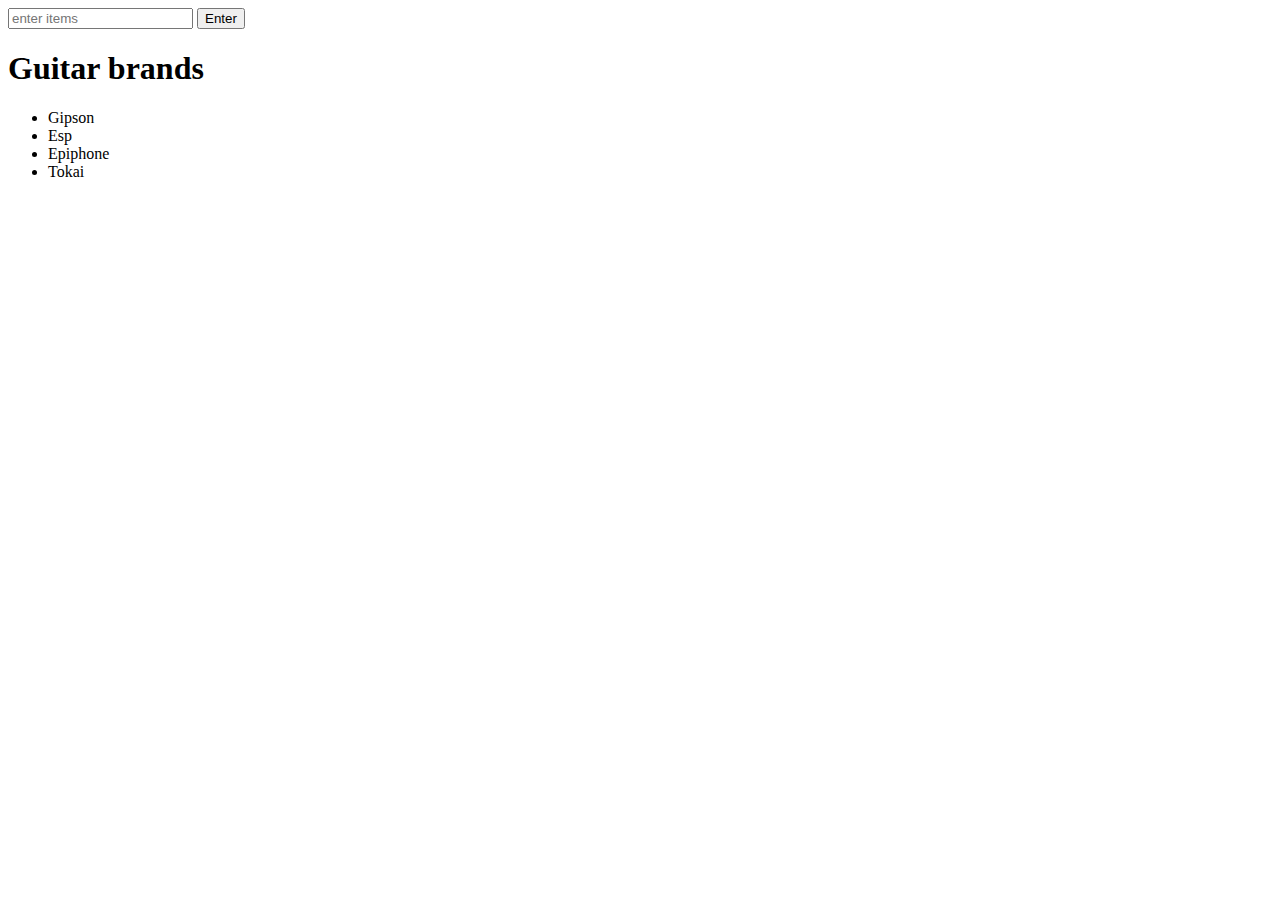
==== index.html @ 2b9a5169 "Add files via upload" ====
<!DOCTYPE html>
<html>
<head>
	<title>Guitar brands, DOM</title>
</head>
<body>


<input id="userInput" type="text" placeholder="enter items">
<button id="enter">Enter</button>


<h1>Guitar brands</h1>



<ul name="Guitars">
<li title="Gipson">Gipson</li>
<li>Esp</li>
<li>Epiphone</li>
<li>Tokai</li>
</ul>

<script type="text/javascript" src="events.js"></script>
</body>
</html>
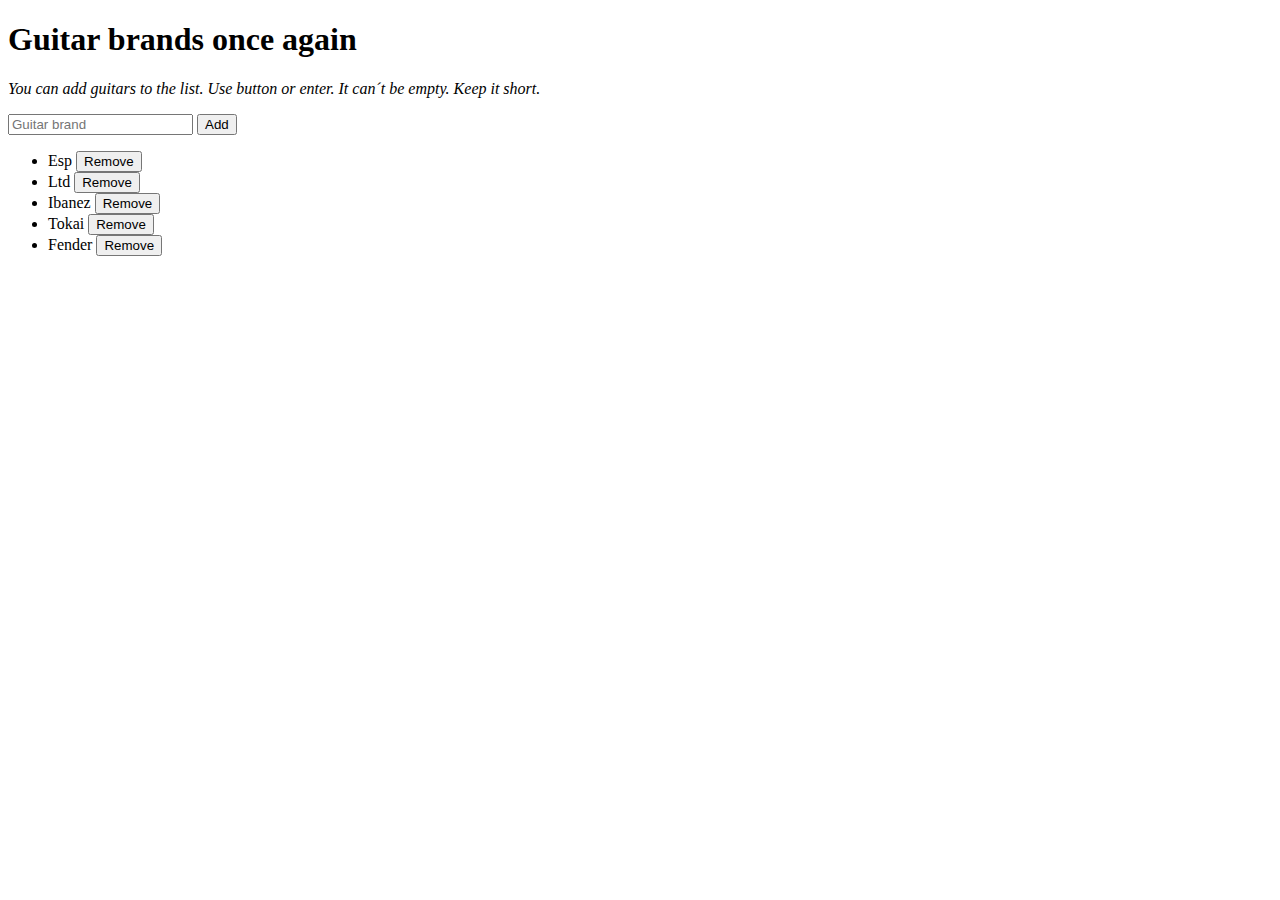
==== commit ad4e0f34: "Update index.html" ====
--- a/index.html
+++ b/index.html
@@ -1,26 +1,24 @@
 <!DOCTYPE html>
 <html>
 <head>
-	<title>Guitar brands, DOM</title>
+	<title>Javascript + DOM</title>
+	<link rel="stylesheet" type="text/CSS" href="guitars_style.css">
 </head>
 <body>
+<h1>Guitar brands once again</h1>
+<p class="i">You can add guitars to the list. Use button or enter. It can´t be empty. Keep it short.</p>
+	<input id="userinput" type="text" placeholder="Guitar brand">
+<button id="enter">Add</button>
+<ul>
+		<li>Esp <button>Remove</button></li>
+		<li>Ltd <button>Remove</button></li>
+		<li>Ibanez <button>Remove</button></li>
+		<li>Tokai <button>Remove</button></li>
+		<li>Fender <button>Remove</button></li>
+</ul>
+
+	<script type="text/javascript" src="guitars_script.js"></script>
 
 
-<input id="userInput" type="text" placeholder="enter items">
-<button id="enter">Enter</button>
-
-
-<h1>Guitar brands</h1>
-
-
-
-<ul name="Guitars">
-<li title="Gipson">Gipson</li>
-<li>Esp</li>
-<li>Epiphone</li>
-<li>Tokai</li>
-</ul>
-
-<script type="text/javascript" src="events.js"></script>
 </body>
-</html>+</html>
--- a/guitars_style.css
+++ b/guitars_style.css
@@ -0,0 +1,5 @@
+.i {
+
+font-family: verdana;
+font-style: italic;
+}